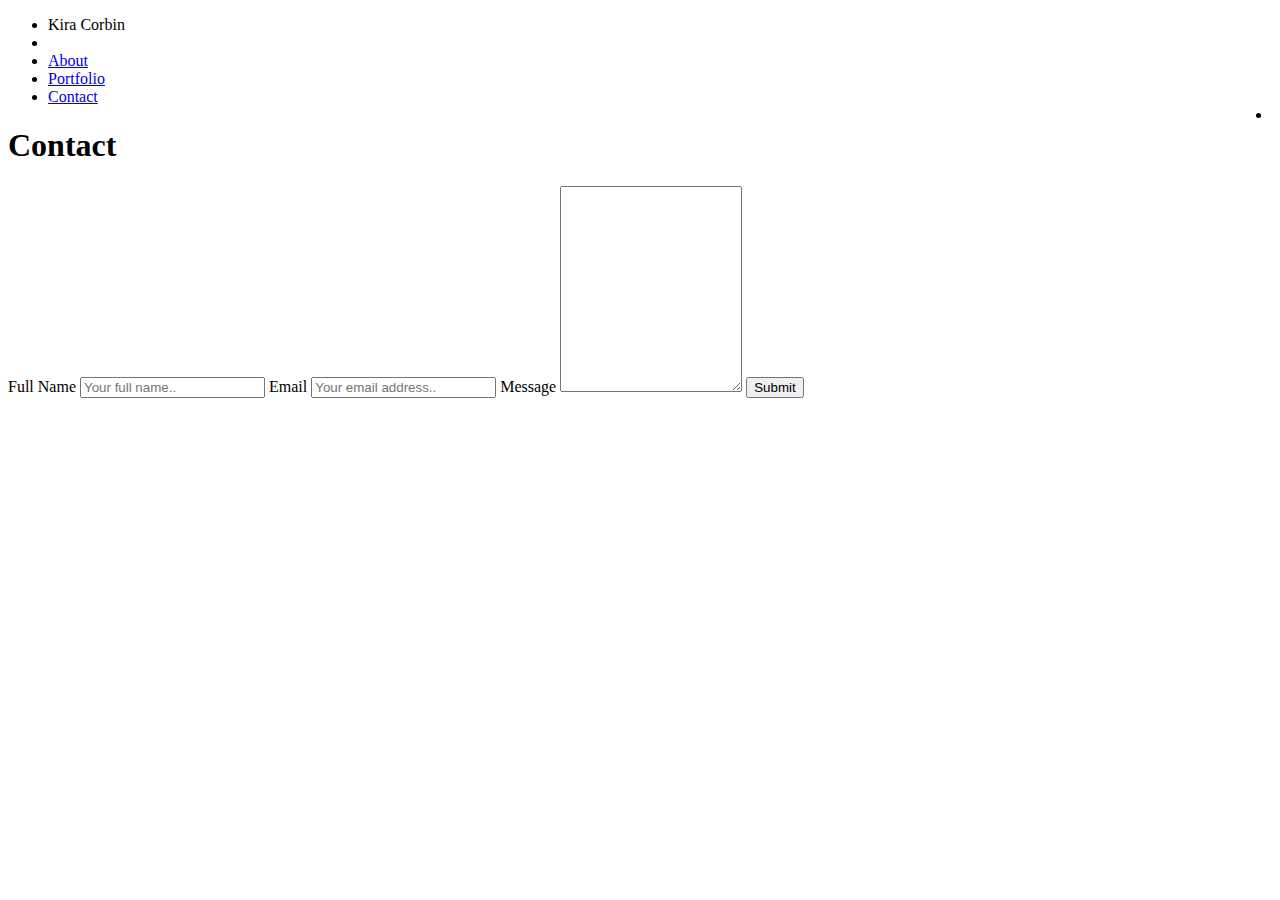
==== contact.html @ bb25a840 "Add files via upload" ====
<!DOCTYPE html>
<html lang="en">

<head>
    <meta charset="UTF-8">
    <meta name="viewport" content="width=device-width, initial-scale=1.0">
    <meta http-equiv="X-UA-Compatible" content="ie=edge">
    <title>Document</title>
    <link rel="stylesheet" type="text/css" href="assets/css/style.css">
</head>
<!-- contact forms-->

<body>
    <div class="container">
        <form action="action_page.php">
            <div class="nav">
                <ul>
                    <li>Kira Corbin</li>
                    <li style="float:rileft"><a class="active" href=#myname></a></li>
                    <li><a href="index.html">About</a></li>
                    <li><a href="portfolio.html">Portfolio</a></li>
                    <li><a href="contact.html">Contact</a></li>
                    <li style="float:right"><a class="active" href=#contact></a></li>
                </ul>
            </div>
            <h1>Contact</h1>
            <label for="fullname">Full Name</label>
            <input type="text" id="fname" name="fullname" placeholder="Your full name..">

            <label for="email">Email</label>
            <input type="text" id="email" name="email" placeholder="Your email address..">

            <label for="message">Message</label>
            <textarea id="message" name="subject" placeholder="Write something in the box.." style="height:200px">
        </textarea>
            <input type="submit" value="Submit">
        </form>
    </div>
</body>

</html>
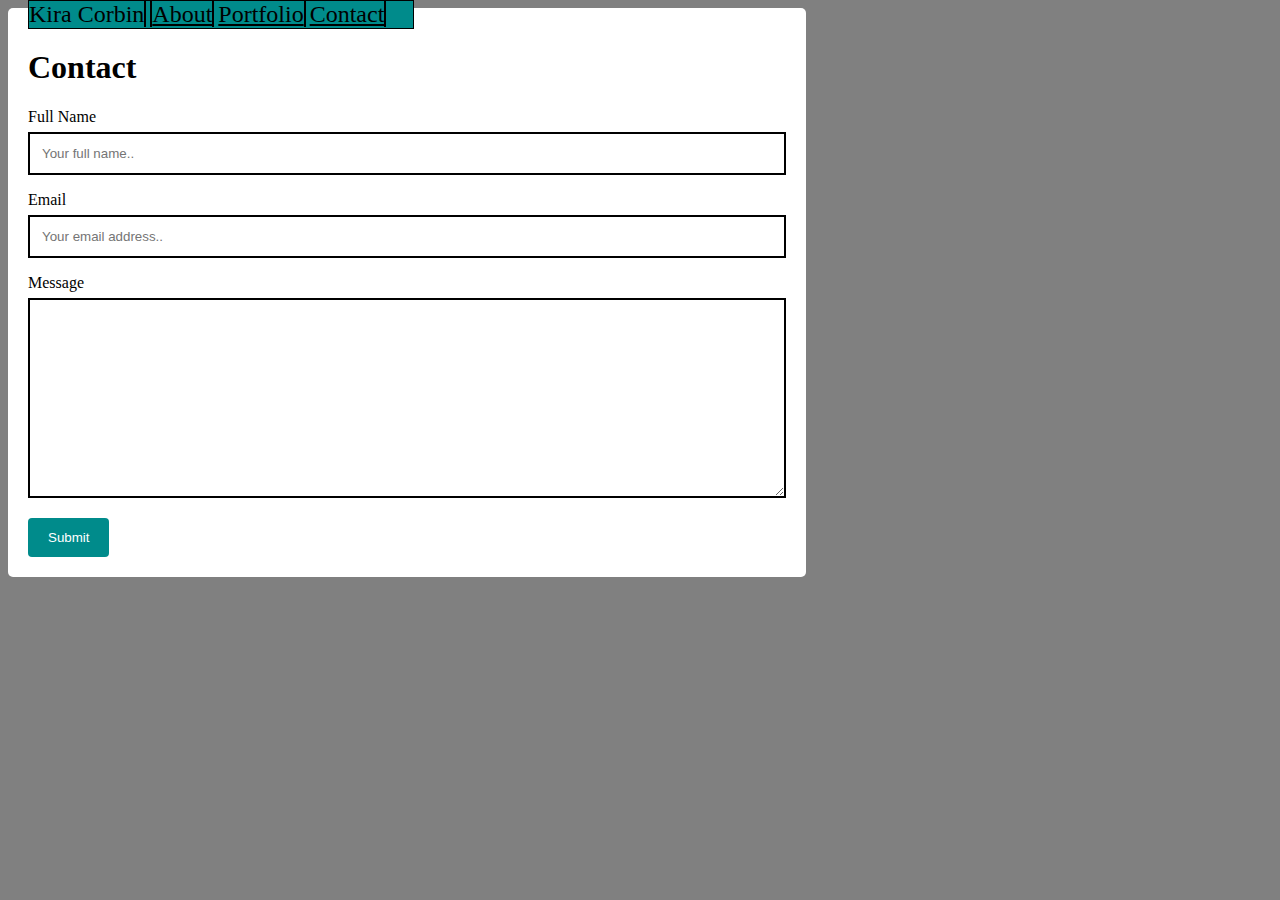
==== commit 42f76019: "Initial commit" ====
--- a/contact.html
+++ b/contact.html
@@ -1,41 +1,41 @@
-<!DOCTYPE html>
-<html lang="en">
-
-<head>
-    <meta charset="UTF-8">
-    <meta name="viewport" content="width=device-width, initial-scale=1.0">
-    <meta http-equiv="X-UA-Compatible" content="ie=edge">
-    <title>Document</title>
-    <link rel="stylesheet" type="text/css" href="assets/css/style.css">
-</head>
-<!-- contact forms-->
-
-<body>
-    <div class="container">
-        <form action="action_page.php">
-            <div class="nav">
-                <ul>
-                    <li>Kira Corbin</li>
-                    <li style="float:rileft"><a class="active" href=#myname></a></li>
-                    <li><a href="index.html">About</a></li>
-                    <li><a href="portfolio.html">Portfolio</a></li>
-                    <li><a href="contact.html">Contact</a></li>
-                    <li style="float:right"><a class="active" href=#contact></a></li>
-                </ul>
-            </div>
-            <h1>Contact</h1>
-            <label for="fullname">Full Name</label>
-            <input type="text" id="fname" name="fullname" placeholder="Your full name..">
-
-            <label for="email">Email</label>
-            <input type="text" id="email" name="email" placeholder="Your email address..">
-
-            <label for="message">Message</label>
-            <textarea id="message" name="subject" placeholder="Write something in the box.." style="height:200px">
-        </textarea>
-            <input type="submit" value="Submit">
-        </form>
-    </div>
-</body>
-
+<!DOCTYPE html>
+<html lang="en">
+
+<head>
+    <meta charset="UTF-8">
+    <meta name="viewport" content="width=device-width, initial-scale=1.0">
+    <meta http-equiv="X-UA-Compatible" content="ie=edge">
+    <title>Document</title>
+    <link rel="stylesheet" type="text/css" href="assets/css/style.css">
+</head>
+<!-- contact forms-->
+
+<body>
+    <div class="container">
+        <form action="action_page.php">
+            <div class="nav">
+                <ul>
+                    <li>Kira Corbin</li>
+                    <li style="float:rileft"><a class="active" href=#myname></a></li>
+                    <li><a href="index.html">About</a></li>
+                    <li><a href="portfolio.html">Portfolio</a></li>
+                    <li><a href="contact.html">Contact</a></li>
+                    <li style="float:right"><a class="active" href=#contact></a></li>
+                </ul>
+            </div>
+            <h1>Contact</h1>
+            <label for="fullname">Full Name</label>
+            <input type="text" id="fname" name="fullname" placeholder="Your full name..">
+
+            <label for="email">Email</label>
+            <input type="text" id="email" name="email" placeholder="Your email address..">
+
+            <label for="message">Message</label>
+            <textarea id="message" name="subject" placeholder="Write something in the box.." style="height:200px">
+        </textarea>
+            <input type="submit" value="Submit">
+        </form>
+    </div>
+</body>
+
 </html>--- a/assets/css/style.css
+++ b/assets/css/style.css
@@ -0,0 +1,105 @@
+/* contact forms*/
+input[type=text], select, textarea {
+    width: 100%;
+    padding: 12px;
+    border: 2px solid black;
+    box-sizing: border-box;
+    margin-top: 6px;
+    margin-bottom: 16px;
+    resize: vertical
+}
+
+input[type=submit] {   /*submit button*/
+    background-color: darkcyan;
+    color:white;
+    padding: 12px 20px;
+    border: none;
+    border-radius:4px;
+    cursor: pointer; 
+}
+
+.container{
+    border-radius: 5px;
+    width:60%;
+    background-color:white;
+    padding: 20px;
+}
+
+body{
+    background-color: grey;
+}
+/* contact forms end*/
+
+/*navigation header*/  
+
+ul {
+    list-style-type: none;
+    background-color: darkcyan;
+    margin: 0;
+    padding: 0;
+    width: 60px;
+    display: inline;
+    position: fixed; /*part 2*/
+    top:0;
+    width: 30%;
+    border: 1px solid black
+ }
+ li{
+font-size: 24px;     
+display: inline;
+width: 60px;
+border-right: 2px solid black;/*part 2*/
+top:0;
+}
+li a{
+    color:black;
+}
+ }
+ li:last-child{/*part 2*/
+     border-left:none;
+ }
+.active{
+background-color: darkcyan;
+}
+
+ /*navigation header end */
+
+/*portfolio*/
+.row{
+    display: flex;
+    flex-wrap: wrap;
+    padding: 0 4px;
+}
+.column{
+    flex: 25%;
+    max-width: 25%;
+    padding: 0 4px;
+}
+.column img{
+    margin-top: 8px;
+    vertical-align: middle;
+}
+.section {
+    text-align: center; /* text code overlay*/
+    color:black;
+   position: absolute;
+   border-radius: 5px;
+    width:60%;
+    background-color:red;
+    padding: 20px;
+}  
+. text{   display: inline-block;
+    text-align: center;
+    top: 50%;
+    left: 50%;
+    transform: translate(-50%, -50%);
+}
+
+
+/*portfolio end*/
+
+
+ /*extras*/
+ /*a:hover{}
+ a:focus
+ a:active*/
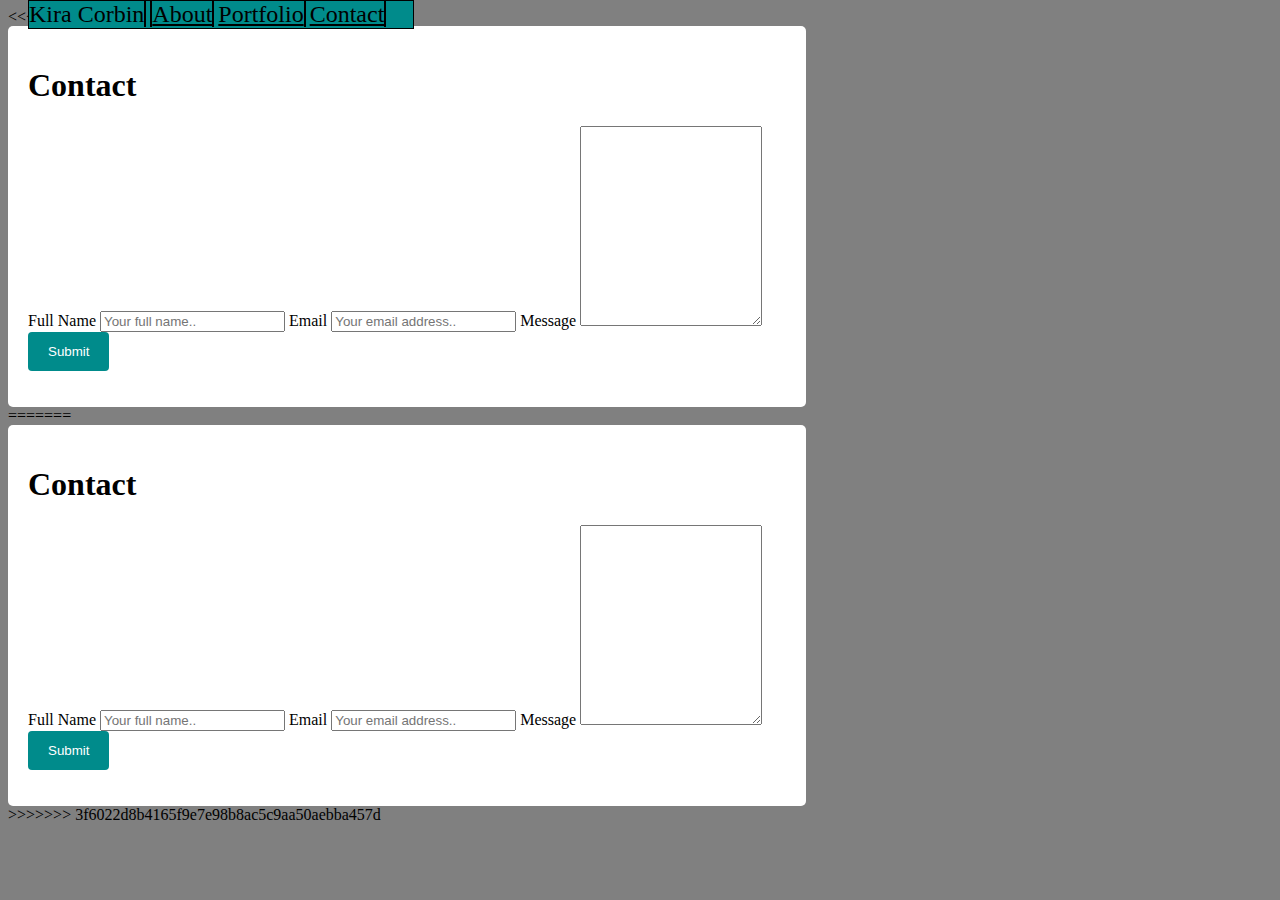
==== commit f392f4d4: "fix merge conflicts" ====
--- a/contact.html
+++ b/contact.html
@@ -1,3 +1,4 @@
+<<<<<<< HEAD
 <!DOCTYPE html>
 <html lang="en">
 
@@ -38,4 +39,46 @@
     </div>
 </body>
 
+=======
+<!DOCTYPE html>
+<html lang="en">
+
+<head>
+    <meta charset="UTF-8">
+    <meta name="viewport" content="width=device-width, initial-scale=1.0">
+    <meta http-equiv="X-UA-Compatible" content="ie=edge">
+    <title>Document</title>
+    <link rel="stylesheet" type="text/css" href="assets/css/style.css">
+</head>
+<!-- contact forms-->
+
+<body>
+    <div class="container">
+        <form action="action_page.php">
+            <div class="nav">
+                <ul>
+                    <li>Kira Corbin</li>
+                    <li style="float:rileft"><a class="active" href=#myname></a></li>
+                    <li><a href="index.html">About</a></li>
+                    <li><a href="portfolio.html">Portfolio</a></li>
+                    <li><a href="contact.html">Contact</a></li>
+                    <li style="float:right"><a class="active" href=#contact></a></li>
+                </ul>
+            </div>
+            <h1>Contact</h1>
+            <label for="fullname">Full Name</label>
+            <input type="text" id="fname" name="fullname" placeholder="Your full name..">
+
+            <label for="email">Email</label>
+            <input type="text" id="email" name="email" placeholder="Your email address..">
+
+            <label for="message">Message</label>
+            <textarea id="message" name="subject" placeholder="Write something in the box.." style="height:200px">
+        </textarea>
+            <input type="submit" value="Submit">
+        </form>
+    </div>
+</body>
+
+>>>>>>> 3f6022d8b4165f9e7e98b8ac5c9aa50aebba457d
 </html>--- a/assets/css/style.css
+++ b/assets/css/style.css
@@ -1,3 +1,4 @@
+<<<<<<< HEAD
 /* contact forms*/
 input[type=text], select, textarea {
     width: 100%;
@@ -88,18 +89,172 @@
     background-color:red;
     padding: 20px;
 }  
-. text{   display: inline-block;
+/*. text{   display: inline-block;
     text-align: center;
     top: 50%;
     left: 50%;
-    transform: translate(-50%, -50%);
-}
+    transform: translate(-50%, -50%);*/
+
 
 
 /*portfolio end*/
+
+
+/* text blocks over image */
+.container2 {
+    display: flex;
+    flex-wrap: wrap;
+    justify-content: space-evenly;
+  }
+  
+  /* Bottom right text */
+.text-block {
+    background-color: black;
+    color: white;
+    padding-left: 20px;
+    padding-right: 20px;
+    position: relative;
+    top: -20px;
+}
+
+.text-block h4 {
+      margin: 0;
+}
+/*end text*/
+
 
 
  /*extras*/
  /*a:hover{}
  a:focus
  a:active*/
+=======
+/* contact forms*/
+input[type=text], select, textarea {
+    width: 100%;
+    padding: 12px;
+    border: 2px solid black;
+    box-sizing: border-box;
+    margin-top: 6px;
+    margin-bottom: 16px;
+    resize: vertical
+}
+
+input[type=submit] {   /*submit button*/
+    background-color: darkcyan;
+    color:white;
+    padding: 12px 20px;
+    border: none;
+    border-radius:4px;
+    cursor: pointer; 
+}
+
+.container{
+    border-radius: 5px;
+    width:60%;
+    background-color:white;
+    padding: 20px;
+}
+
+body{
+    background-color: grey;
+}
+/* contact forms end*/
+
+/*navigation header*/  
+
+ul {
+    list-style-type: none;
+    background-color: darkcyan;
+    margin: 0;
+    padding: 0;
+    width: 60px;
+    display: inline;
+    position: fixed; /*part 2*/
+    top:0;
+    width: 30%;
+    border: 1px solid black
+ }
+ li{
+font-size: 24px;     
+display: inline;
+width: 60px;
+border-right: 2px solid black;/*part 2*/
+top:0;
+}
+li a{
+    color:black;
+}
+ }
+ li:last-child{/*part 2*/
+     border-left:none;
+ }
+.active{
+background-color: darkcyan;
+}
+
+ /*navigation header end */
+
+/*portfolio*/
+.row{
+    display: flex;
+    flex-wrap: wrap;
+    padding: 0 4px;
+}
+.column{
+    flex: 25%;
+    max-width: 25%;
+    padding: 0 4px;
+}
+.column img{
+    margin-top: 8px;
+    vertical-align: middle;
+}
+.section {
+    text-align: center; /* text code overlay*/
+    color:black;
+   position: absolute;
+   border-radius: 5px;
+    width:60%;
+    background-color:red;
+    padding: 20px;
+}  
+/*. text{   display: inline-block;
+    text-align: center;
+    top: 50%;
+    left: 50%;
+    transform: translate(-50%, -50%);*/
+
+
+
+/*portfolio end*/
+
+
+/* text blocks over image */
+.container2 {
+    display: flex;
+    flex-wrap: wrap;
+    justify-content: space-evenly;
+  }
+  
+  /* Bottom right text */
+  .text-block {
+    background-color: black;
+    color: white;
+    padding-left: 20px;
+    padding-right: 20px;
+    position: relative;
+    top: -20px;
+  }
+  .text-block h4 {
+      margin: 0;
+  }
+/*end text*/
+
+
+
+ /*extras*/
+ /*a:hover{}
+ a:focus
+ a:active*/
+>>>>>>> 3f6022d8b4165f9e7e98b8ac5c9aa50aebba457d
--- a/assets/css/style.css
+++ b/assets/css/style.css
@@ -1,3 +1,4 @@
+<<<<<<< HEAD
 /* contact forms*/
 input[type=text], select, textarea {
     width: 100%;
@@ -88,18 +89,172 @@
     background-color:red;
     padding: 20px;
 }  
-. text{   display: inline-block;
+/*. text{   display: inline-block;
     text-align: center;
     top: 50%;
     left: 50%;
-    transform: translate(-50%, -50%);
-}
+    transform: translate(-50%, -50%);*/
+
 
 
 /*portfolio end*/
+
+
+/* text blocks over image */
+.container2 {
+    display: flex;
+    flex-wrap: wrap;
+    justify-content: space-evenly;
+  }
+  
+  /* Bottom right text */
+.text-block {
+    background-color: black;
+    color: white;
+    padding-left: 20px;
+    padding-right: 20px;
+    position: relative;
+    top: -20px;
+}
+
+.text-block h4 {
+      margin: 0;
+}
+/*end text*/
+
 
 
  /*extras*/
  /*a:hover{}
  a:focus
  a:active*/
+=======
+/* contact forms*/
+input[type=text], select, textarea {
+    width: 100%;
+    padding: 12px;
+    border: 2px solid black;
+    box-sizing: border-box;
+    margin-top: 6px;
+    margin-bottom: 16px;
+    resize: vertical
+}
+
+input[type=submit] {   /*submit button*/
+    background-color: darkcyan;
+    color:white;
+    padding: 12px 20px;
+    border: none;
+    border-radius:4px;
+    cursor: pointer; 
+}
+
+.container{
+    border-radius: 5px;
+    width:60%;
+    background-color:white;
+    padding: 20px;
+}
+
+body{
+    background-color: grey;
+}
+/* contact forms end*/
+
+/*navigation header*/  
+
+ul {
+    list-style-type: none;
+    background-color: darkcyan;
+    margin: 0;
+    padding: 0;
+    width: 60px;
+    display: inline;
+    position: fixed; /*part 2*/
+    top:0;
+    width: 30%;
+    border: 1px solid black
+ }
+ li{
+font-size: 24px;     
+display: inline;
+width: 60px;
+border-right: 2px solid black;/*part 2*/
+top:0;
+}
+li a{
+    color:black;
+}
+ }
+ li:last-child{/*part 2*/
+     border-left:none;
+ }
+.active{
+background-color: darkcyan;
+}
+
+ /*navigation header end */
+
+/*portfolio*/
+.row{
+    display: flex;
+    flex-wrap: wrap;
+    padding: 0 4px;
+}
+.column{
+    flex: 25%;
+    max-width: 25%;
+    padding: 0 4px;
+}
+.column img{
+    margin-top: 8px;
+    vertical-align: middle;
+}
+.section {
+    text-align: center; /* text code overlay*/
+    color:black;
+   position: absolute;
+   border-radius: 5px;
+    width:60%;
+    background-color:red;
+    padding: 20px;
+}  
+/*. text{   display: inline-block;
+    text-align: center;
+    top: 50%;
+    left: 50%;
+    transform: translate(-50%, -50%);*/
+
+
+
+/*portfolio end*/
+
+
+/* text blocks over image */
+.container2 {
+    display: flex;
+    flex-wrap: wrap;
+    justify-content: space-evenly;
+  }
+  
+  /* Bottom right text */
+  .text-block {
+    background-color: black;
+    color: white;
+    padding-left: 20px;
+    padding-right: 20px;
+    position: relative;
+    top: -20px;
+  }
+  .text-block h4 {
+      margin: 0;
+  }
+/*end text*/
+
+
+
+ /*extras*/
+ /*a:hover{}
+ a:focus
+ a:active*/
+>>>>>>> 3f6022d8b4165f9e7e98b8ac5c9aa50aebba457d
